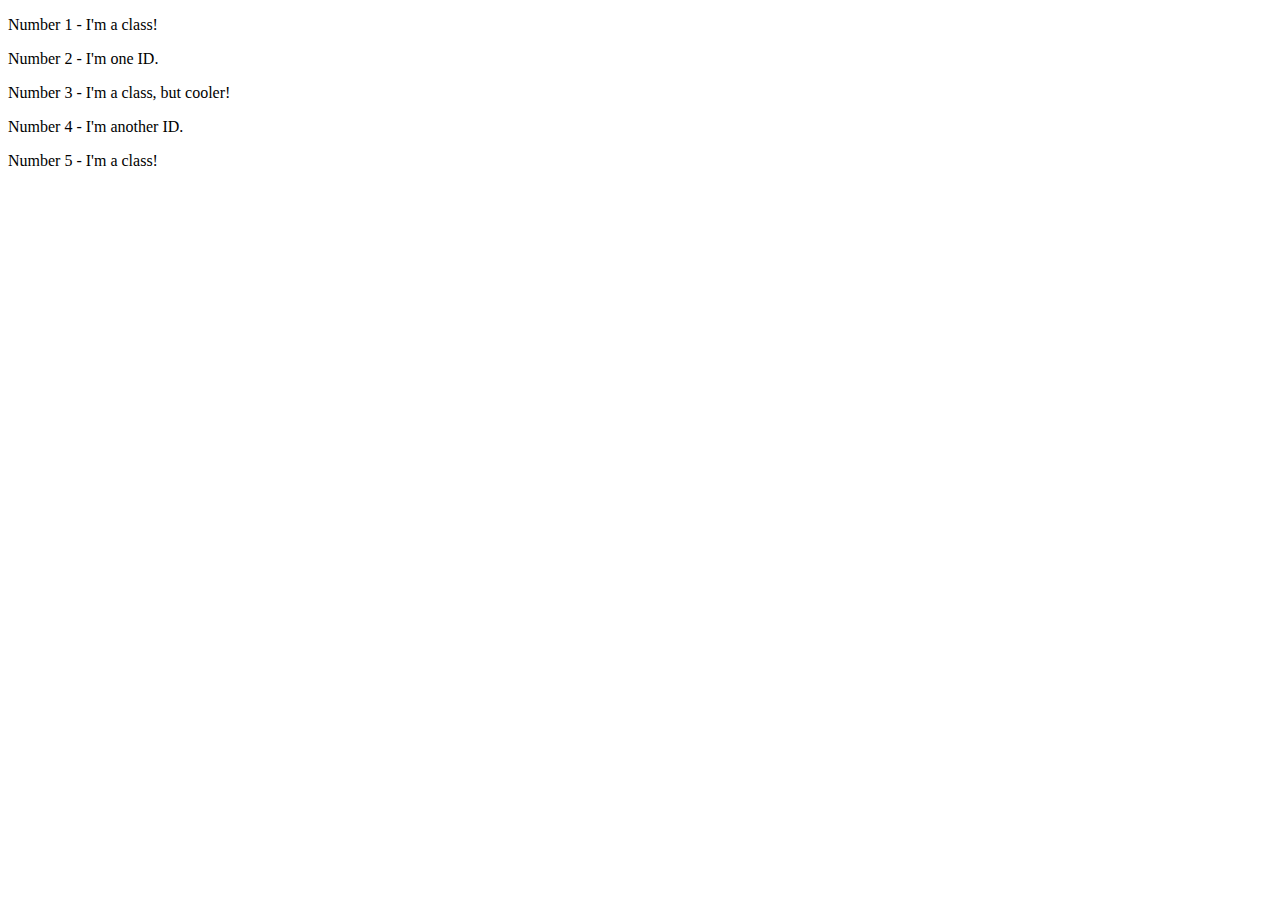
==== foundations/02-class-id-selectors/index.html @ 1f0fb01d "Add class and selector q ." ====
<!DOCTYPE html>
<html lang="en">
  <head>
    <meta charset="UTF-8">
    <meta http-equiv="X-UA-Compatible" content="IE=edge">
    <meta name="viewport" content="width=device-width, initial-scale=1.0">
    <title>Class and ID Selectors</title>
    <link rel="stylesheet" href="style.css">
  </head>
  <body>
    <p class="odd">Number 1 - I'm a class!</p>
    <div id="even">Number 2 - I'm one ID.</div>
    <p class ="odd three">Number 3 - I'm a class, but cooler!</p>
    <div id="even">Number 4 - I'm another ID.</div>
    <p class ="odd five">Number 5 - I'm a class!</p>
  </body>
</html>
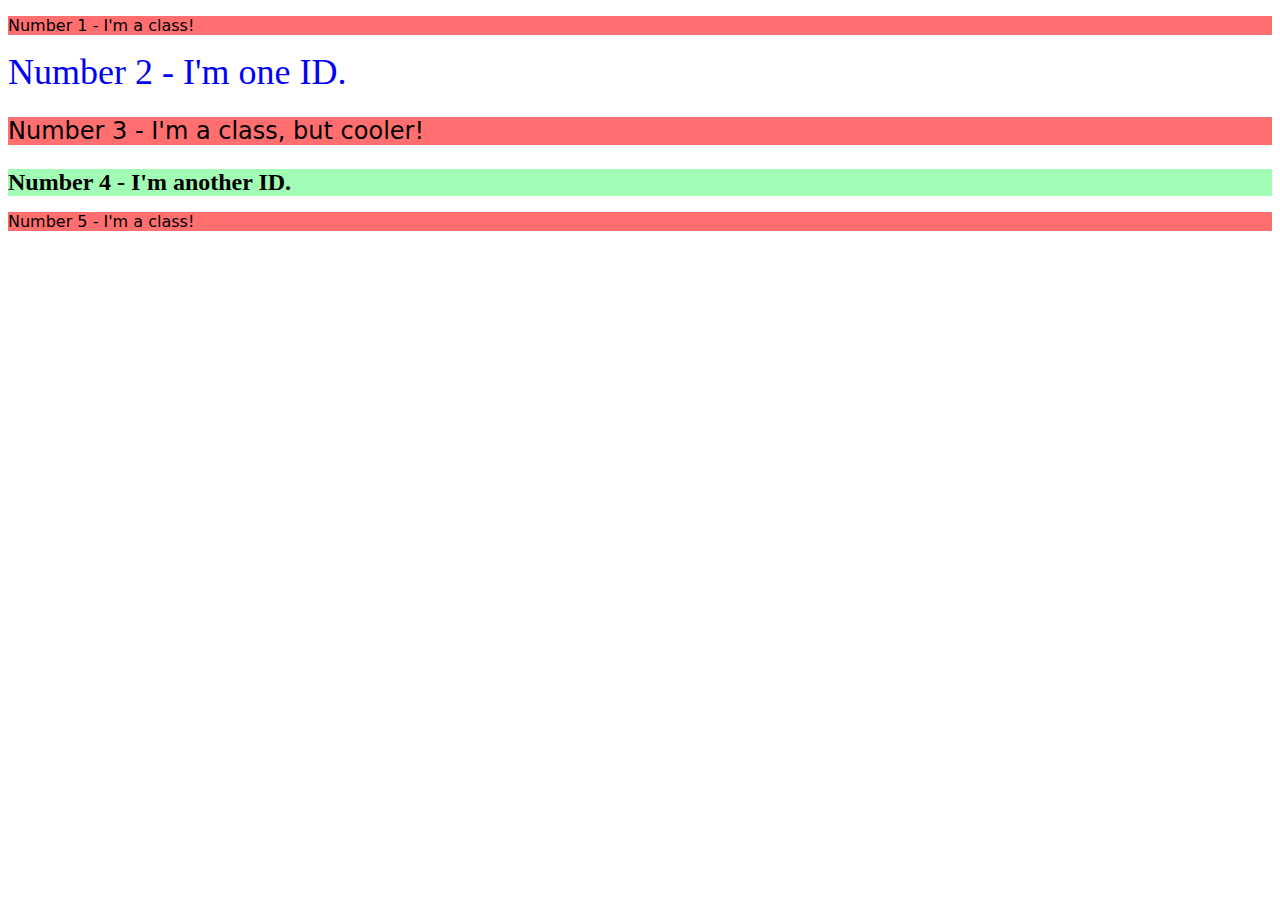
==== commit ad1451bd: "Fix the grouping of type selector." ====
--- a/foundations/02-class-id-selectors/index.html
+++ b/foundations/02-class-id-selectors/index.html
@@ -9,9 +9,9 @@
   </head>
   <body>
     <p class="odd">Number 1 - I'm a class!</p>
-    <div id="even">Number 2 - I'm one ID.</div>
-    <p class ="odd three">Number 3 - I'm a class, but cooler!</p>
-    <div id="even">Number 4 - I'm another ID.</div>
+    <div id="two">Number 2 - I'm one ID.</div>
+    <p class="odd font-size">Number 3 - I'm a class, but cooler!</p>
+    <div id="four" class="font-size">Number 4 - I'm another ID.</div>
     <p class ="odd five">Number 5 - I'm a class!</p>
   </body>
 </html>--- a/foundations/02-class-id-selectors/style.css
+++ b/foundations/02-class-id-selectors/style.css
@@ -0,0 +1,18 @@
+.odd {
+    background-color: rgb(255, 111, 111);
+    font-family: Verdana, "DejaVu Sans", sans-serif;
+}
+
+#two {
+    color: rgb(0, 0, 245);
+    font-size: 36px;
+}
+
+.font-size {
+    font-size: 24px;
+}
+
+#four {
+    background-color: rgb(161, 252, 182);
+    font-weight: 700;
+}